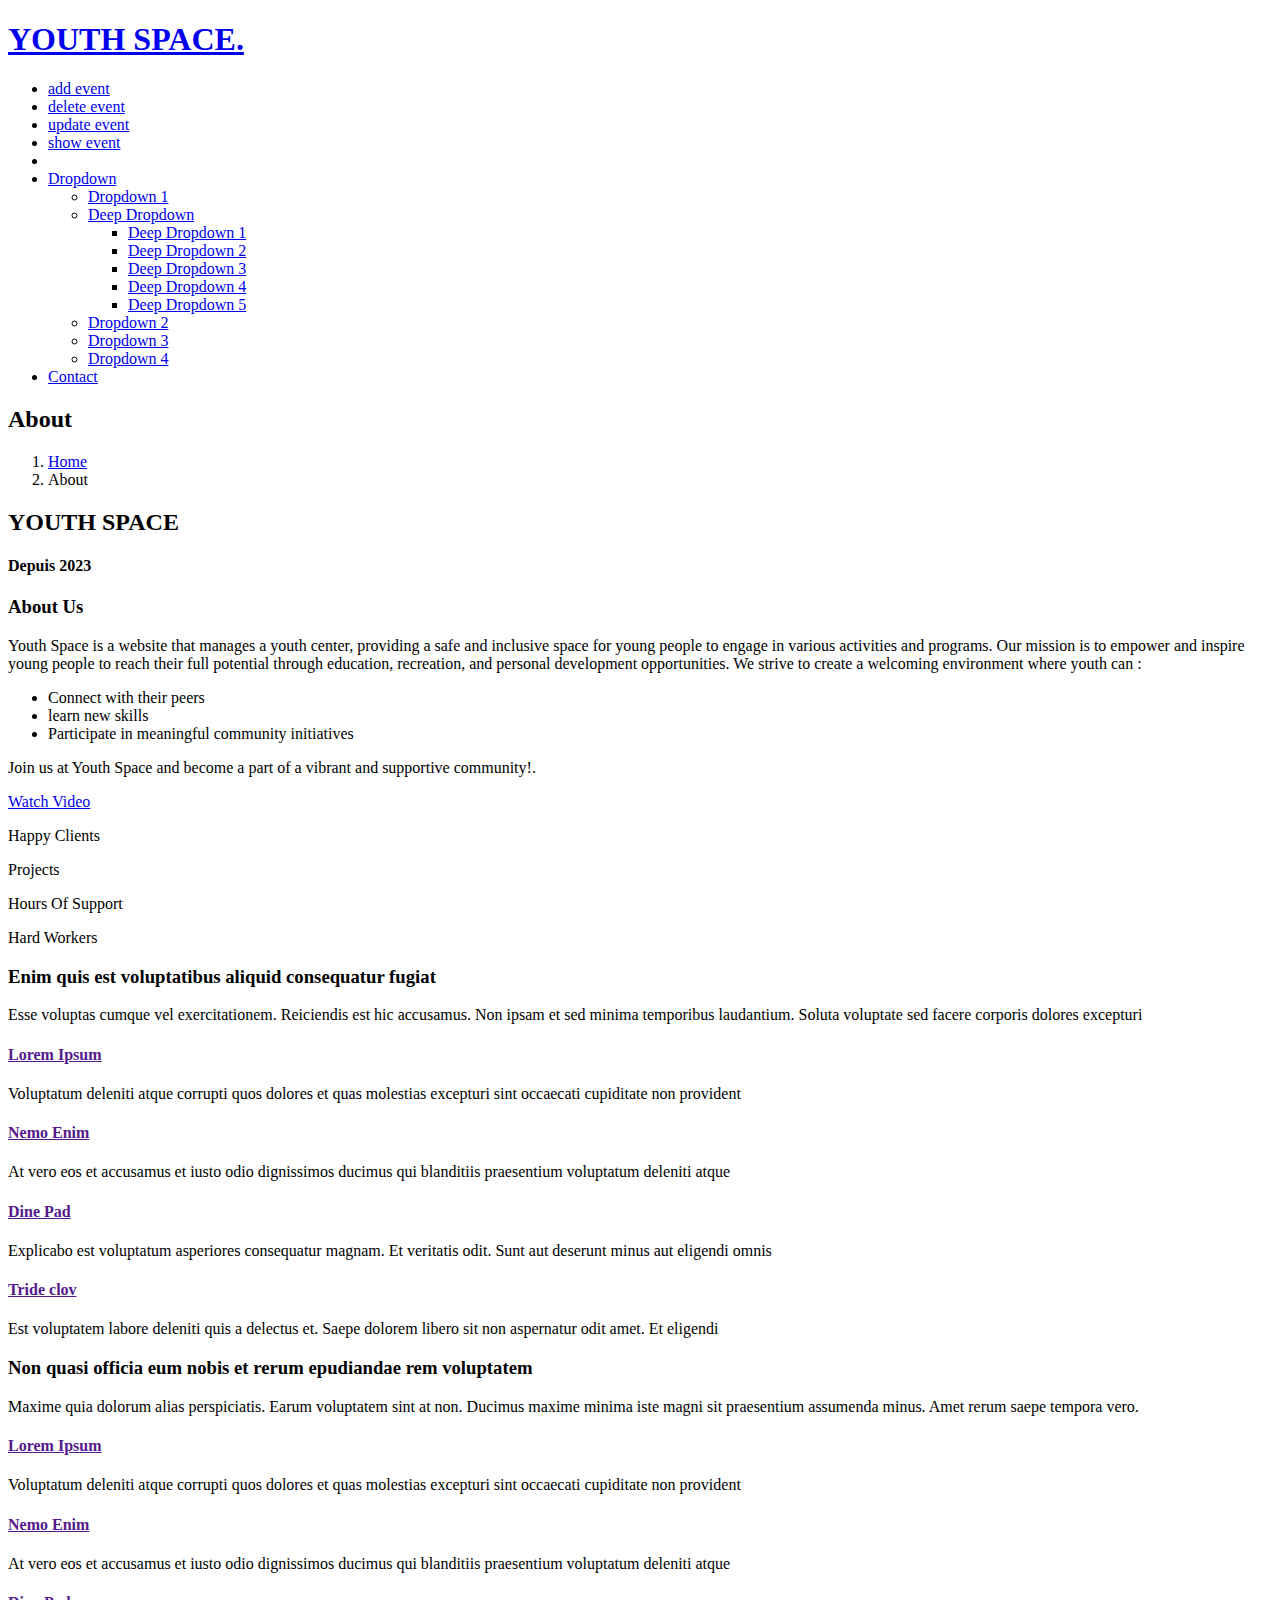
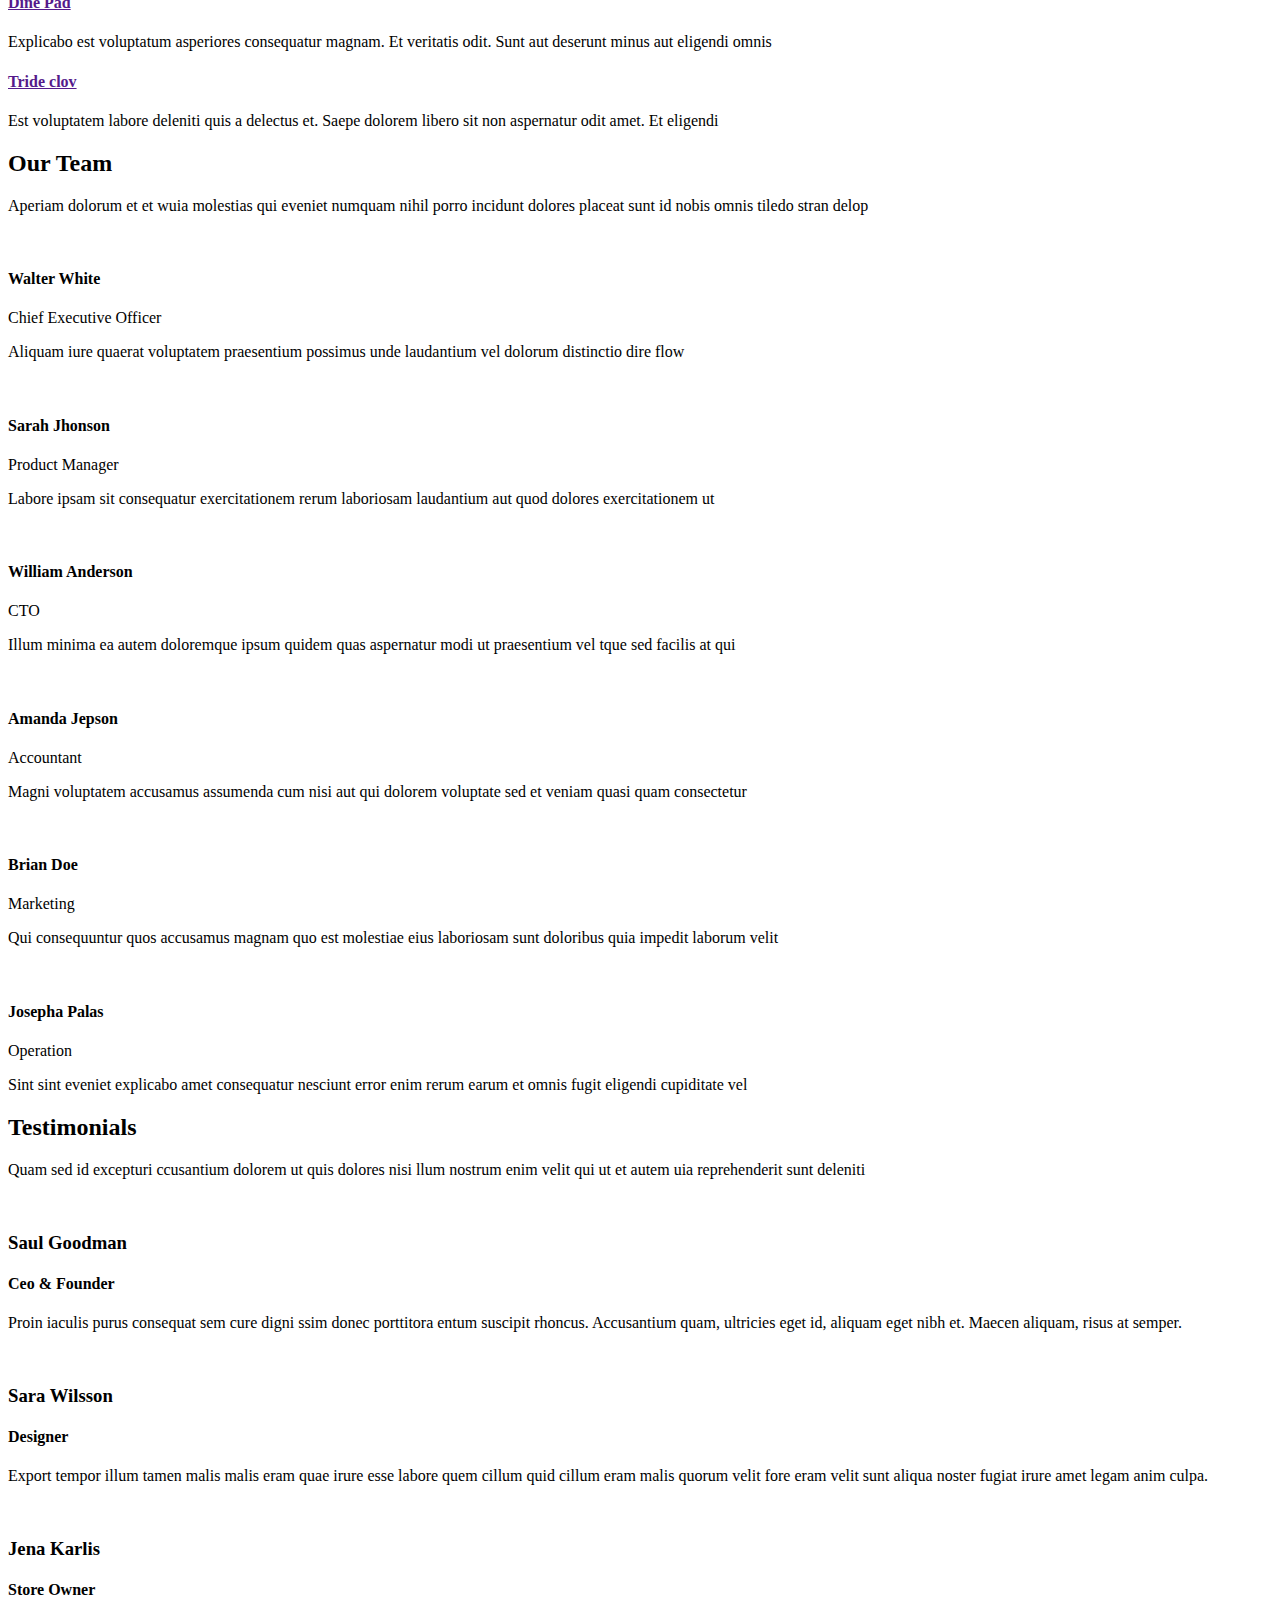
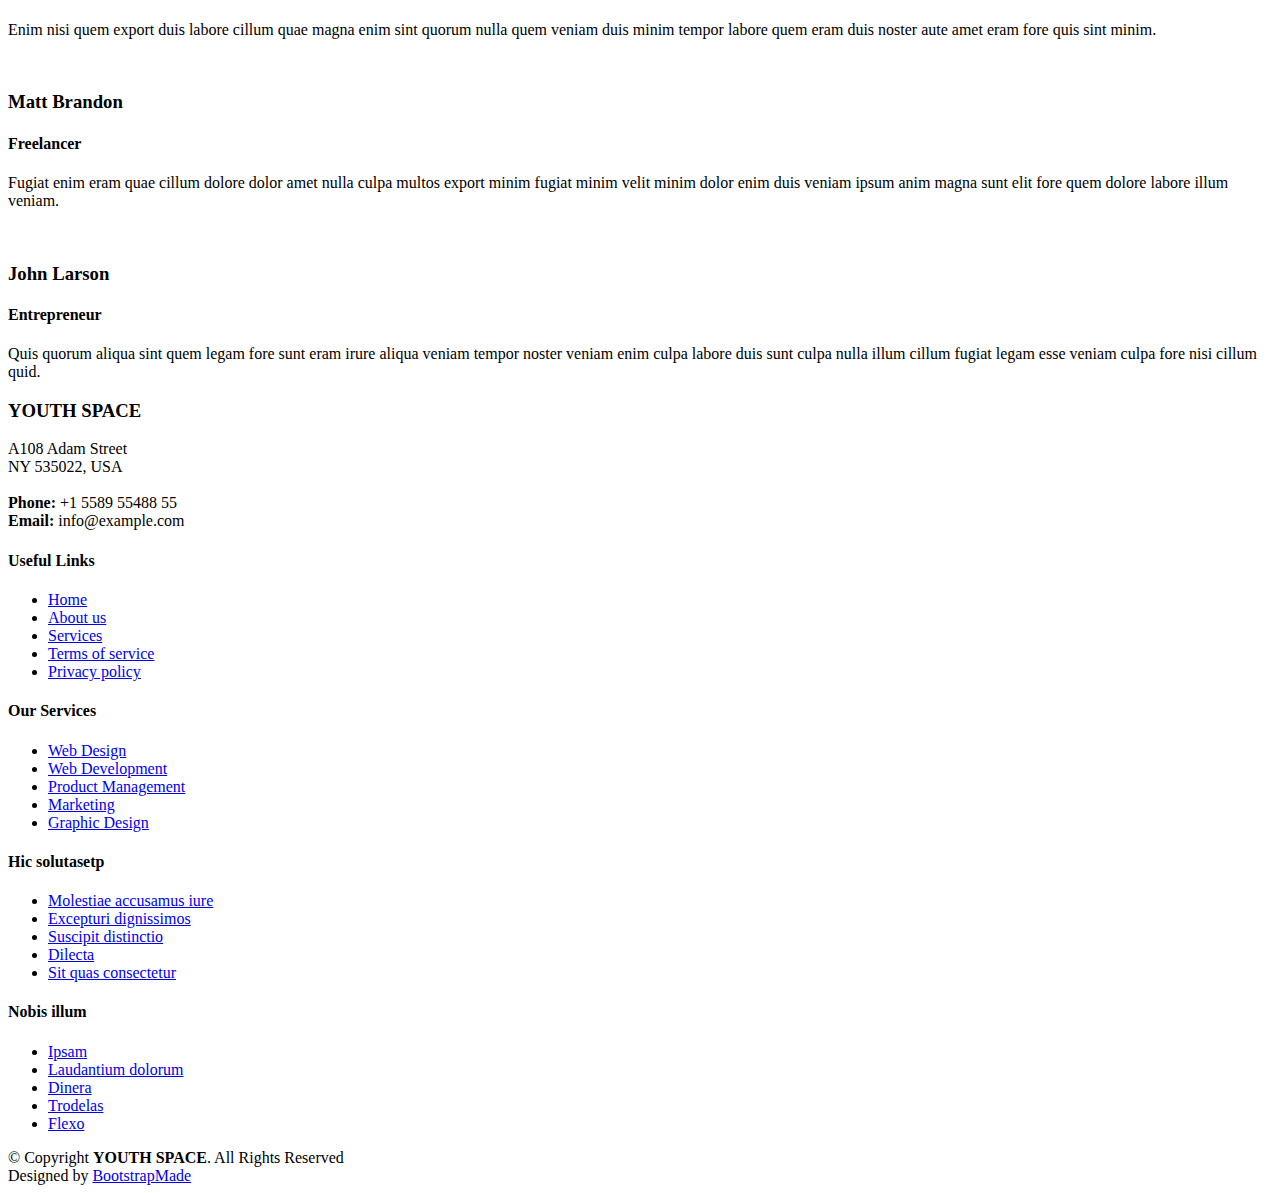
==== about.html @ 8e3b649e "Add files via upload" ====
<!DOCTYPE html>
<html lang="en">

<head>
  <meta charset="utf-8">
  <meta content="width=device-width, initial-scale=1.0" name="viewport">

  <title>YOUTH SPACE Bootstrap Template - About</title>
  <meta content="" name="description">
  <meta content="" name="keywords">

  <!-- Favicons -->
  <link href="assets/img/favicon.png" rel="icon">
  <link href="assets/img/apple-touch-icon.png" rel="apple-touch-icon">

  <!-- Google Fonts -->
  <link rel="preconnect" href="https://fonts.googleapis.com">
  <link rel="preconnect" href="https://fonts.gstatic.com" crossorigin>
  <link href="https://fonts.googleapis.com/css2?family=Open+Sans:ital,wght@0,300;0,400;0,500;0,600;0,700;1,300;1,400;1,600;1,700&family=Roboto:ital,wght@0,300;0,400;0,500;0,600;0,700;1,300;1,400;1,500;1,600;1,700&family=Work+Sans:ital,wght@0,300;0,400;0,500;0,600;0,700;1,300;1,400;1,500;1,600;1,700&display=swap" rel="stylesheet">

  <!-- Vendor CSS Files -->
  <link href="assets/vendor/bootstrap/css/bootstrap.min.css" rel="stylesheet">
  <link href="assets/vendor/bootstrap-icons/bootstrap-icons.css" rel="stylesheet">
  <link href="assets/vendor/fontawesome-free/css/all.min.css" rel="stylesheet">
  <link href="assets/vendor/aos/aos.css" rel="stylesheet">
  <link href="assets/vendor/glightbox/css/glightbox.min.css" rel="stylesheet">
  <link href="assets/vendor/swiper/swiper-bundle.min.css" rel="stylesheet">

  <!-- Template Main CSS File -->
  <link href="assets/css/main.css" rel="stylesheet">

  <!-- =======================================================
  * Template Name: UpConstruction
  * Updated: Mar 10 2023 with Bootstrap v5.2.3
  * Template URL: https://bootstrapmade.com/upconstruction-bootstrap-construction-website-template/
  * Author: BootstrapMade.com
  * License: https://bootstrapmade.com/license/
  ======================================================== -->
</head>

<body>

  <!-- ======= Header ======= -->
  <header id="header" class="header d-flex align-items-center">
    <div class="container-fluid container-xl d-flex align-items-center justify-content-between">

      <a href="index.html" class="logo d-flex align-items-center">
        <!-- Uncomment the line below if you also wish to use an image logo -->
        <!-- <img src="assets/img/logo.png" alt=""> -->
        <h1>YOUTH SPACE<span>.</span></h1>
      </a>

      <i class="mobile-nav-toggle mobile-nav-show bi bi-list"></i>
      <i class="mobile-nav-toggle mobile-nav-hide d-none bi bi-x"></i>
      <nav id="navbar" class="navbar">
        <ul>
          <li><a href="index.html">add event</a></li>
          <li><a href="about.html" class="active">delete event</a></li>
          <li><a href="services.html">update event</a></li>
          <li><a href="projects.html">show event</a></li>
          <li><a href="blog.html"></a></li>
          <li class="dropdown"><a href="#"><span>Dropdown</span> <i class="bi bi-chevron-down dropdown-indicator"></i></a>
            <ul>
              <li><a href="#">Dropdown 1</a></li>
              <li class="dropdown"><a href="#"><span>Deep Dropdown</span> <i class="bi bi-chevron-down dropdown-indicator"></i></a>
                <ul>
                  <li><a href="#">Deep Dropdown 1</a></li>
                  <li><a href="#">Deep Dropdown 2</a></li>
                  <li><a href="#">Deep Dropdown 3</a></li>
                  <li><a href="#">Deep Dropdown 4</a></li>
                  <li><a href="#">Deep Dropdown 5</a></li>
                </ul>
              </li>
              <li><a href="#">Dropdown 2</a></li>
              <li><a href="#">Dropdown 3</a></li>
              <li><a href="#">Dropdown 4</a></li>
            </ul>
          </li>
          <li><a href="contact.html">Contact</a></li>
        </ul>
      </nav><!-- .navbar -->

    </div>
  </header><!-- End Header -->

  <main id="main">

    <!-- ======= Breadcrumbs ======= -->
    <div class="breadcrumbs d-flex align-items-center" style="background-image: url('assets/img/breadcrumbs-bg.jpg');">
      <div class="container position-relative d-flex flex-column align-items-center" data-aos="fade">

        <h2>About</h2>
        <ol>
          <li><a href="index.html">Home</a></li>
          <li>About</li>
        </ol>

      </div>
    </div><!-- End Breadcrumbs -->

    <!-- ======= About Section ======= -->
    <section id="about" class="about">
      <div class="container" data-aos="fade-up">

        <div class="row position-relative">

          <div class="col-lg-7 about-img" style="background-image: url(assets/img/about.jpg);"></div>

          <div class="col-lg-7">
            <h2>YOUTH SPACE</h2>
            <div class="our-story">
              <h4>Depuis 2023</h4>
              <h3>About Us</h3>
              <p>Youth Space is a website that manages a youth center, providing a safe and inclusive space for young people to engage in various activities and programs. Our mission is to empower and inspire young people to reach their full potential through education, recreation, and personal development opportunities. We strive to create a welcoming environment where youth can :</p>
              <ul>
                <li><i class="bi bi-check-circle"></i> <span>Connect with their peers</span></li>
                <li><i class="bi bi-check-circle"></i> <span>learn new skills</span></li>
                <li><i class="bi bi-check-circle"></i> <span>Participate in meaningful community initiatives</span></li>
              </ul>
              <p>Join us at Youth Space and become a part of a vibrant and supportive community!.</p>

              <div class="watch-video d-flex align-items-center position-relative">
                <i class="bi bi-play-circle"></i>
                <a href="https://www.youtube.com/watch?v=LXb3EKWsInQ" class="glightbox stretched-link">Watch Video</a>
              </div>
            </div>
          </div>

        </div>

      </div>
    </section>
    <!-- End About Section -->

    <!-- ======= Stats Counter Section ======= -->
    <section id="stats-counter" class="stats-counter section-bg">
      <div class="container">

        <div class="row gy-4">

          <div class="col-lg-3 col-md-6">
            <div class="stats-item d-flex align-items-center w-100 h-100">
              <i class="bi bi-emoji-smile color-blue flex-shrink-0"></i>
              <div>
                <span data-purecounter-start="0" data-purecounter-end="232" data-purecounter-duration="1" class="purecounter"></span>
                <p>Happy Clients</p>
              </div>
            </div>
          </div><!-- End Stats Item -->

          <div class="col-lg-3 col-md-6">
            <div class="stats-item d-flex align-items-center w-100 h-100">
              <i class="bi bi-journal-richtext color-orange flex-shrink-0"></i>
              <div>
                <span data-purecounter-start="0" data-purecounter-end="521" data-purecounter-duration="1" class="purecounter"></span>
                <p>Projects</p>
              </div>
            </div>
          </div><!-- End Stats Item -->

          <div class="col-lg-3 col-md-6">
            <div class="stats-item d-flex align-items-center w-100 h-100">
              <i class="bi bi-headset color-green flex-shrink-0"></i>
              <div>
                <span data-purecounter-start="0" data-purecounter-end="1463" data-purecounter-duration="1" class="purecounter"></span>
                <p>Hours Of Support</p>
              </div>
            </div>
          </div><!-- End Stats Item -->

          <div class="col-lg-3 col-md-6">
            <div class="stats-item d-flex align-items-center w-100 h-100">
              <i class="bi bi-people color-pink flex-shrink-0"></i>
              <div>
                <span data-purecounter-start="0" data-purecounter-end="15" data-purecounter-duration="1" class="purecounter"></span>
                <p>Hard Workers</p>
              </div>
            </div>
          </div><!-- End Stats Item -->

        </div>

      </div>
    </section><!-- End Stats Counter Section -->

    <!-- ======= Alt Services Section ======= -->
    <section id="alt-services" class="alt-services">
      <div class="container" data-aos="fade-up">

        <div class="row justify-content-around gy-4">
          <div class="col-lg-6 img-bg" style="background-image: url(assets/img/alt-services.jpg);" data-aos="zoom-in" data-aos-delay="100"></div>

          <div class="col-lg-5 d-flex flex-column justify-content-center">
            <h3>Enim quis est voluptatibus aliquid consequatur fugiat</h3>
            <p>Esse voluptas cumque vel exercitationem. Reiciendis est hic accusamus. Non ipsam et sed minima temporibus laudantium. Soluta voluptate sed facere corporis dolores excepturi</p>

            <div class="icon-box d-flex position-relative" data-aos="fade-up" data-aos-delay="100">
              <i class="bi bi-easel flex-shrink-0"></i>
              <div>
                <h4><a href="" class="stretched-link">Lorem Ipsum</a></h4>
                <p>Voluptatum deleniti atque corrupti quos dolores et quas molestias excepturi sint occaecati cupiditate non provident</p>
              </div>
            </div><!-- End Icon Box -->

            <div class="icon-box d-flex position-relative" data-aos="fade-up" data-aos-delay="200">
              <i class="bi bi-patch-check flex-shrink-0"></i>
              <div>
                <h4><a href="" class="stretched-link">Nemo Enim</a></h4>
                <p>At vero eos et accusamus et iusto odio dignissimos ducimus qui blanditiis praesentium voluptatum deleniti atque</p>
              </div>
            </div><!-- End Icon Box -->

            <div class="icon-box d-flex position-relative" data-aos="fade-up" data-aos-delay="300">
              <i class="bi bi-brightness-high flex-shrink-0"></i>
              <div>
                <h4><a href="" class="stretched-link">Dine Pad</a></h4>
                <p>Explicabo est voluptatum asperiores consequatur magnam. Et veritatis odit. Sunt aut deserunt minus aut eligendi omnis</p>
              </div>
            </div><!-- End Icon Box -->

            <div class="icon-box d-flex position-relative" data-aos="fade-up" data-aos-delay="400">
              <i class="bi bi-brightness-high flex-shrink-0"></i>
              <div>
                <h4><a href="" class="stretched-link">Tride clov</a></h4>
                <p>Est voluptatem labore deleniti quis a delectus et. Saepe dolorem libero sit non aspernatur odit amet. Et eligendi</p>
              </div>
            </div><!-- End Icon Box -->

          </div>
        </div>

      </div>
    </section><!-- End Alt Services Section -->

    <!-- ======= Alt Services Section 2 ======= -->
    <section id="alt-services-2" class="alt-services section-bg">
      <div class="container" data-aos="fade-up">

        <div class="row justify-content-around gy-4">
          <div class="col-lg-5 d-flex flex-column justify-content-center">
            <h3>Non quasi officia eum nobis et rerum epudiandae rem voluptatem</h3>
            <p>Maxime quia dolorum alias perspiciatis. Earum voluptatem sint at non. Ducimus maxime minima iste magni sit praesentium assumenda minus. Amet rerum saepe tempora vero.</p>

            <div class="icon-box d-flex position-relative" data-aos="fade-up" data-aos-delay="100">
              <i class="bi bi-easel flex-shrink-0"></i>
              <div>
                <h4><a href="" class="stretched-link">Lorem Ipsum</a></h4>
                <p>Voluptatum deleniti atque corrupti quos dolores et quas molestias excepturi sint occaecati cupiditate non provident</p>
              </div>
            </div><!-- End Icon Box -->

            <div class="icon-box d-flex position-relative" data-aos="fade-up" data-aos-delay="200">
              <i class="bi bi-patch-check flex-shrink-0"></i>
              <div>
                <h4><a href="" class="stretched-link">Nemo Enim</a></h4>
                <p>At vero eos et accusamus et iusto odio dignissimos ducimus qui blanditiis praesentium voluptatum deleniti atque</p>
              </div>
            </div><!-- End Icon Box -->

            <div class="icon-box d-flex position-relative" data-aos="fade-up" data-aos-delay="300">
              <i class="bi bi-brightness-high flex-shrink-0"></i>
              <div>
                <h4><a href="" class="stretched-link">Dine Pad</a></h4>
                <p>Explicabo est voluptatum asperiores consequatur magnam. Et veritatis odit. Sunt aut deserunt minus aut eligendi omnis</p>
              </div>
            </div><!-- End Icon Box -->

            <div class="icon-box d-flex position-relative" data-aos="fade-up" data-aos-delay="400">
              <i class="bi bi-brightness-high flex-shrink-0"></i>
              <div>
                <h4><a href="" class="stretched-link">Tride clov</a></h4>
                <p>Est voluptatem labore deleniti quis a delectus et. Saepe dolorem libero sit non aspernatur odit amet. Et eligendi</p>
              </div>
            </div><!-- End Icon Box -->
          </div>

          <div class="col-lg-6 img-bg" style="background-image: url(assets/img/alt-services-2.jpg);" data-aos="zoom-in" data-aos-delay="100"></div>
        </div>

      </div>
    </section><!-- End Alt Services Section 2 -->

    <!-- ======= Our Team Section ======= -->
    <section id="team" class="team">
      <div class="container" data-aos="fade-up">

        <div class="section-header">
          <h2>Our Team</h2>
          <p>Aperiam dolorum et et wuia molestias qui eveniet numquam nihil porro incidunt dolores placeat sunt id nobis omnis tiledo stran delop</p>
        </div>

        <div class="row gy-5">

          <div class="col-lg-4 col-md-6 member" data-aos="fade-up" data-aos-delay="100">
            <div class="member-img">
              <img src="assets/img/team/team-1.jpg" class="img-fluid" alt="">
              <div class="social">
                <a href="#"><i class="bi bi-twitter"></i></a>
                <a href="#"><i class="bi bi-facebook"></i></a>
                <a href="#"><i class="bi bi-instagram"></i></a>
                <a href="#"><i class="bi bi-linkedin"></i></a>
              </div>
            </div>
            <div class="member-info text-center">
              <h4>Walter White</h4>
              <span>Chief Executive Officer</span>
              <p>Aliquam iure quaerat voluptatem praesentium possimus unde laudantium vel dolorum distinctio dire flow</p>
            </div>
          </div><!-- End Team Member -->

          <div class="col-lg-4 col-md-6 member" data-aos="fade-up" data-aos-delay="200">
            <div class="member-img">
              <img src="assets/img/team/team-2.jpg" class="img-fluid" alt="">
              <div class="social">
                <a href="#"><i class="bi bi-twitter"></i></a>
                <a href="#"><i class="bi bi-facebook"></i></a>
                <a href="#"><i class="bi bi-instagram"></i></a>
                <a href="#"><i class="bi bi-linkedin"></i></a>
              </div>
            </div>
            <div class="member-info text-center">
              <h4>Sarah Jhonson</h4>
              <span>Product Manager</span>
              <p>Labore ipsam sit consequatur exercitationem rerum laboriosam laudantium aut quod dolores exercitationem ut</p>
            </div>
          </div><!-- End Team Member -->

          <div class="col-lg-4 col-md-6 member" data-aos="fade-up" data-aos-delay="300">
            <div class="member-img">
              <img src="assets/img/team/team-3.jpg" class="img-fluid" alt="">
              <div class="social">
                <a href="#"><i class="bi bi-twitter"></i></a>
                <a href="#"><i class="bi bi-facebook"></i></a>
                <a href="#"><i class="bi bi-instagram"></i></a>
                <a href="#"><i class="bi bi-linkedin"></i></a>
              </div>
            </div>
            <div class="member-info text-center">
              <h4>William Anderson</h4>
              <span>CTO</span>
              <p>Illum minima ea autem doloremque ipsum quidem quas aspernatur modi ut praesentium vel tque sed facilis at qui</p>
            </div>
          </div><!-- End Team Member -->

          <div class="col-lg-4 col-md-6 member" data-aos="fade-up" data-aos-delay="400">
            <div class="member-img">
              <img src="assets/img/team/team-4.jpg" class="img-fluid" alt="">
              <div class="social">
                <a href="#"><i class="bi bi-twitter"></i></a>
                <a href="#"><i class="bi bi-facebook"></i></a>
                <a href="#"><i class="bi bi-instagram"></i></a>
                <a href="#"><i class="bi bi-linkedin"></i></a>
              </div>
            </div>
            <div class="member-info text-center">
              <h4>Amanda Jepson</h4>
              <span>Accountant</span>
              <p>Magni voluptatem accusamus assumenda cum nisi aut qui dolorem voluptate sed et veniam quasi quam consectetur</p>
            </div>
          </div><!-- End Team Member -->

          <div class="col-lg-4 col-md-6 member" data-aos="fade-up" data-aos-delay="500">
            <div class="member-img">
              <img src="assets/img/team/team-5.jpg" class="img-fluid" alt="">
              <div class="social">
                <a href="#"><i class="bi bi-twitter"></i></a>
                <a href="#"><i class="bi bi-facebook"></i></a>
                <a href="#"><i class="bi bi-instagram"></i></a>
                <a href="#"><i class="bi bi-linkedin"></i></a>
              </div>
            </div>
            <div class="member-info text-center">
              <h4>Brian Doe</h4>
              <span>Marketing</span>
              <p>Qui consequuntur quos accusamus magnam quo est molestiae eius laboriosam sunt doloribus quia impedit laborum velit</p>
            </div>
          </div><!-- End Team Member -->

          <div class="col-lg-4 col-md-6 member" data-aos="fade-up" data-aos-delay="600">
            <div class="member-img">
              <img src="assets/img/team/team-6.jpg" class="img-fluid" alt="">
              <div class="social">
                <a href="#"><i class="bi bi-twitter"></i></a>
                <a href="#"><i class="bi bi-facebook"></i></a>
                <a href="#"><i class="bi bi-instagram"></i></a>
                <a href="#"><i class="bi bi-linkedin"></i></a>
              </div>
            </div>
            <div class="member-info text-center">
              <h4>Josepha Palas</h4>
              <span>Operation</span>
              <p>Sint sint eveniet explicabo amet consequatur nesciunt error enim rerum earum et omnis fugit eligendi cupiditate vel</p>
            </div>
          </div><!-- End Team Member -->

        </div>

      </div>
    </section><!-- End Our Team Section -->

    <!-- ======= Testimonials Section ======= -->
    <section id="testimonials" class="testimonials section-bg">
      <div class="container" data-aos="fade-up">

        <div class="section-header">
          <h2>Testimonials</h2>
          <p>Quam sed id excepturi ccusantium dolorem ut quis dolores nisi llum nostrum enim velit qui ut et autem uia reprehenderit sunt deleniti</p>
        </div>

        <div class="slides-2 swiper">
          <div class="swiper-wrapper">

            <div class="swiper-slide">
              <div class="testimonial-wrap">
                <div class="testimonial-item">
                  <img src="assets/img/testimonials/testimonials-1.jpg" class="testimonial-img" alt="">
                  <h3>Saul Goodman</h3>
                  <h4>Ceo &amp; Founder</h4>
                  <div class="stars">
                    <i class="bi bi-star-fill"></i><i class="bi bi-star-fill"></i><i class="bi bi-star-fill"></i><i class="bi bi-star-fill"></i><i class="bi bi-star-fill"></i>
                  </div>
                  <p>
                    <i class="bi bi-quote quote-icon-left"></i>
                    Proin iaculis purus consequat sem cure digni ssim donec porttitora entum suscipit rhoncus. Accusantium quam, ultricies eget id, aliquam eget nibh et. Maecen aliquam, risus at semper.
                    <i class="bi bi-quote quote-icon-right"></i>
                  </p>
                </div>
              </div>
            </div><!-- End testimonial item -->

            <div class="swiper-slide">
              <div class="testimonial-wrap">
                <div class="testimonial-item">
                  <img src="assets/img/testimonials/testimonials-2.jpg" class="testimonial-img" alt="">
                  <h3>Sara Wilsson</h3>
                  <h4>Designer</h4>
                  <div class="stars">
                    <i class="bi bi-star-fill"></i><i class="bi bi-star-fill"></i><i class="bi bi-star-fill"></i><i class="bi bi-star-fill"></i><i class="bi bi-star-fill"></i>
                  </div>
                  <p>
                    <i class="bi bi-quote quote-icon-left"></i>
                    Export tempor illum tamen malis malis eram quae irure esse labore quem cillum quid cillum eram malis quorum velit fore eram velit sunt aliqua noster fugiat irure amet legam anim culpa.
                    <i class="bi bi-quote quote-icon-right"></i>
                  </p>
                </div>
              </div>
            </div><!-- End testimonial item -->

            <div class="swiper-slide">
              <div class="testimonial-wrap">
                <div class="testimonial-item">
                  <img src="assets/img/testimonials/testimonials-3.jpg" class="testimonial-img" alt="">
                  <h3>Jena Karlis</h3>
                  <h4>Store Owner</h4>
                  <div class="stars">
                    <i class="bi bi-star-fill"></i><i class="bi bi-star-fill"></i><i class="bi bi-star-fill"></i><i class="bi bi-star-fill"></i><i class="bi bi-star-fill"></i>
                  </div>
                  <p>
                    <i class="bi bi-quote quote-icon-left"></i>
                    Enim nisi quem export duis labore cillum quae magna enim sint quorum nulla quem veniam duis minim tempor labore quem eram duis noster aute amet eram fore quis sint minim.
                    <i class="bi bi-quote quote-icon-right"></i>
                  </p>
                </div>
              </div>
            </div><!-- End testimonial item -->

            <div class="swiper-slide">
              <div class="testimonial-wrap">
                <div class="testimonial-item">
                  <img src="assets/img/testimonials/testimonials-4.jpg" class="testimonial-img" alt="">
                  <h3>Matt Brandon</h3>
                  <h4>Freelancer</h4>
                  <div class="stars">
                    <i class="bi bi-star-fill"></i><i class="bi bi-star-fill"></i><i class="bi bi-star-fill"></i><i class="bi bi-star-fill"></i><i class="bi bi-star-fill"></i>
                  </div>
                  <p>
                    <i class="bi bi-quote quote-icon-left"></i>
                    Fugiat enim eram quae cillum dolore dolor amet nulla culpa multos export minim fugiat minim velit minim dolor enim duis veniam ipsum anim magna sunt elit fore quem dolore labore illum veniam.
                    <i class="bi bi-quote quote-icon-right"></i>
                  </p>
                </div>
              </div>
            </div><!-- End testimonial item -->

            <div class="swiper-slide">
              <div class="testimonial-wrap">
                <div class="testimonial-item">
                  <img src="assets/img/testimonials/testimonials-5.jpg" class="testimonial-img" alt="">
                  <h3>John Larson</h3>
                  <h4>Entrepreneur</h4>
                  <div class="stars">
                    <i class="bi bi-star-fill"></i><i class="bi bi-star-fill"></i><i class="bi bi-star-fill"></i><i class="bi bi-star-fill"></i><i class="bi bi-star-fill"></i>
                  </div>
                  <p>
                    <i class="bi bi-quote quote-icon-left"></i>
                    Quis quorum aliqua sint quem legam fore sunt eram irure aliqua veniam tempor noster veniam enim culpa labore duis sunt culpa nulla illum cillum fugiat legam esse veniam culpa fore nisi cillum quid.
                    <i class="bi bi-quote quote-icon-right"></i>
                  </p>
                </div>
              </div>
            </div><!-- End testimonial item -->

          </div>
          <div class="swiper-pagination"></div>
        </div>

      </div>
    </section><!-- End Testimonials Section -->

  </main><!-- End #main -->

  <!-- ======= Footer ======= -->
  <footer id="footer" class="footer">

    <div class="footer-content position-relative">
      <div class="container">
        <div class="row">

          <div class="col-lg-4 col-md-6">
            <div class="footer-info">
              <h3>YOUTH SPACE</h3>
              <p>
                A108 Adam Street <br>
                NY 535022, USA<br><br>
                <strong>Phone:</strong> +1 5589 55488 55<br>
                <strong>Email:</strong> info@example.com<br>
              </p>
              <div class="social-links d-flex mt-3">
                <a href="#" class="d-flex align-items-center justify-content-center"><i class="bi bi-twitter"></i></a>
                <a href="#" class="d-flex align-items-center justify-content-center"><i class="bi bi-facebook"></i></a>
                <a href="#" class="d-flex align-items-center justify-content-center"><i class="bi bi-instagram"></i></a>
                <a href="#" class="d-flex align-items-center justify-content-center"><i class="bi bi-linkedin"></i></a>
              </div>
            </div>
          </div><!-- End footer info column-->

          <div class="col-lg-2 col-md-3 footer-links">
            <h4>Useful Links</h4>
            <ul>
              <li><a href="#">Home</a></li>
              <li><a href="#">About us</a></li>
              <li><a href="#">Services</a></li>
              <li><a href="#">Terms of service</a></li>
              <li><a href="#">Privacy policy</a></li>
            </ul>
          </div><!-- End footer links column-->

          <div class="col-lg-2 col-md-3 footer-links">
            <h4>Our Services</h4>
            <ul>
              <li><a href="#">Web Design</a></li>
              <li><a href="#">Web Development</a></li>
              <li><a href="#">Product Management</a></li>
              <li><a href="#">Marketing</a></li>
              <li><a href="#">Graphic Design</a></li>
            </ul>
          </div><!-- End footer links column-->

          <div class="col-lg-2 col-md-3 footer-links">
            <h4>Hic solutasetp</h4>
            <ul>
              <li><a href="#">Molestiae accusamus iure</a></li>
              <li><a href="#">Excepturi dignissimos</a></li>
              <li><a href="#">Suscipit distinctio</a></li>
              <li><a href="#">Dilecta</a></li>
              <li><a href="#">Sit quas consectetur</a></li>
            </ul>
          </div><!-- End footer links column-->

          <div class="col-lg-2 col-md-3 footer-links">
            <h4>Nobis illum</h4>
            <ul>
              <li><a href="#">Ipsam</a></li>
              <li><a href="#">Laudantium dolorum</a></li>
              <li><a href="#">Dinera</a></li>
              <li><a href="#">Trodelas</a></li>
              <li><a href="#">Flexo</a></li>
            </ul>
          </div><!-- End footer links column-->

        </div>
      </div>
    </div>

    <div class="footer-legal text-center position-relative">
      <div class="container">
        <div class="copyright">
          &copy; Copyright <strong><span>YOUTH SPACE</span></strong>. All Rights Reserved
        </div>
        <div class="credits">
          <!-- All the links in the footer should remain intact. -->
          <!-- You can delete the links only if you purchased the pro version. -->
          <!-- Licensing information: https://bootstrapmade.com/license/ -->
          <!-- Purchase the pro version with working PHP/AJAX contact form: https://bootstrapmade.com/upconstruction-bootstrap-construction-website-template/ -->
          Designed by <a href="https://bootstrapmade.com/">BootstrapMade</a>
        </div>
      </div>
    </div>

  </footer>
  <!-- End Footer -->

  <a href="#" class="scroll-top d-flex align-items-center justify-content-center"><i class="bi bi-arrow-up-short"></i></a>

  <div id="preloader"></div>

  <!-- Vendor JS Files -->
  <script src="assets/vendor/bootstrap/js/bootstrap.bundle.min.js"></script>
  <script src="assets/vendor/aos/aos.js"></script>
  <script src="assets/vendor/glightbox/js/glightbox.min.js"></script>
  <script src="assets/vendor/isotope-layout/isotope.pkgd.min.js"></script>
  <script src="assets/vendor/swiper/swiper-bundle.min.js"></script>
  <script src="assets/vendor/purecounter/purecounter_vanilla.js"></script>
  <script src="assets/vendor/php-email-form/validate.js"></script>

  <!-- Template Main JS File -->
  <script src="assets/js/main.js"></script>

</body>

</html>
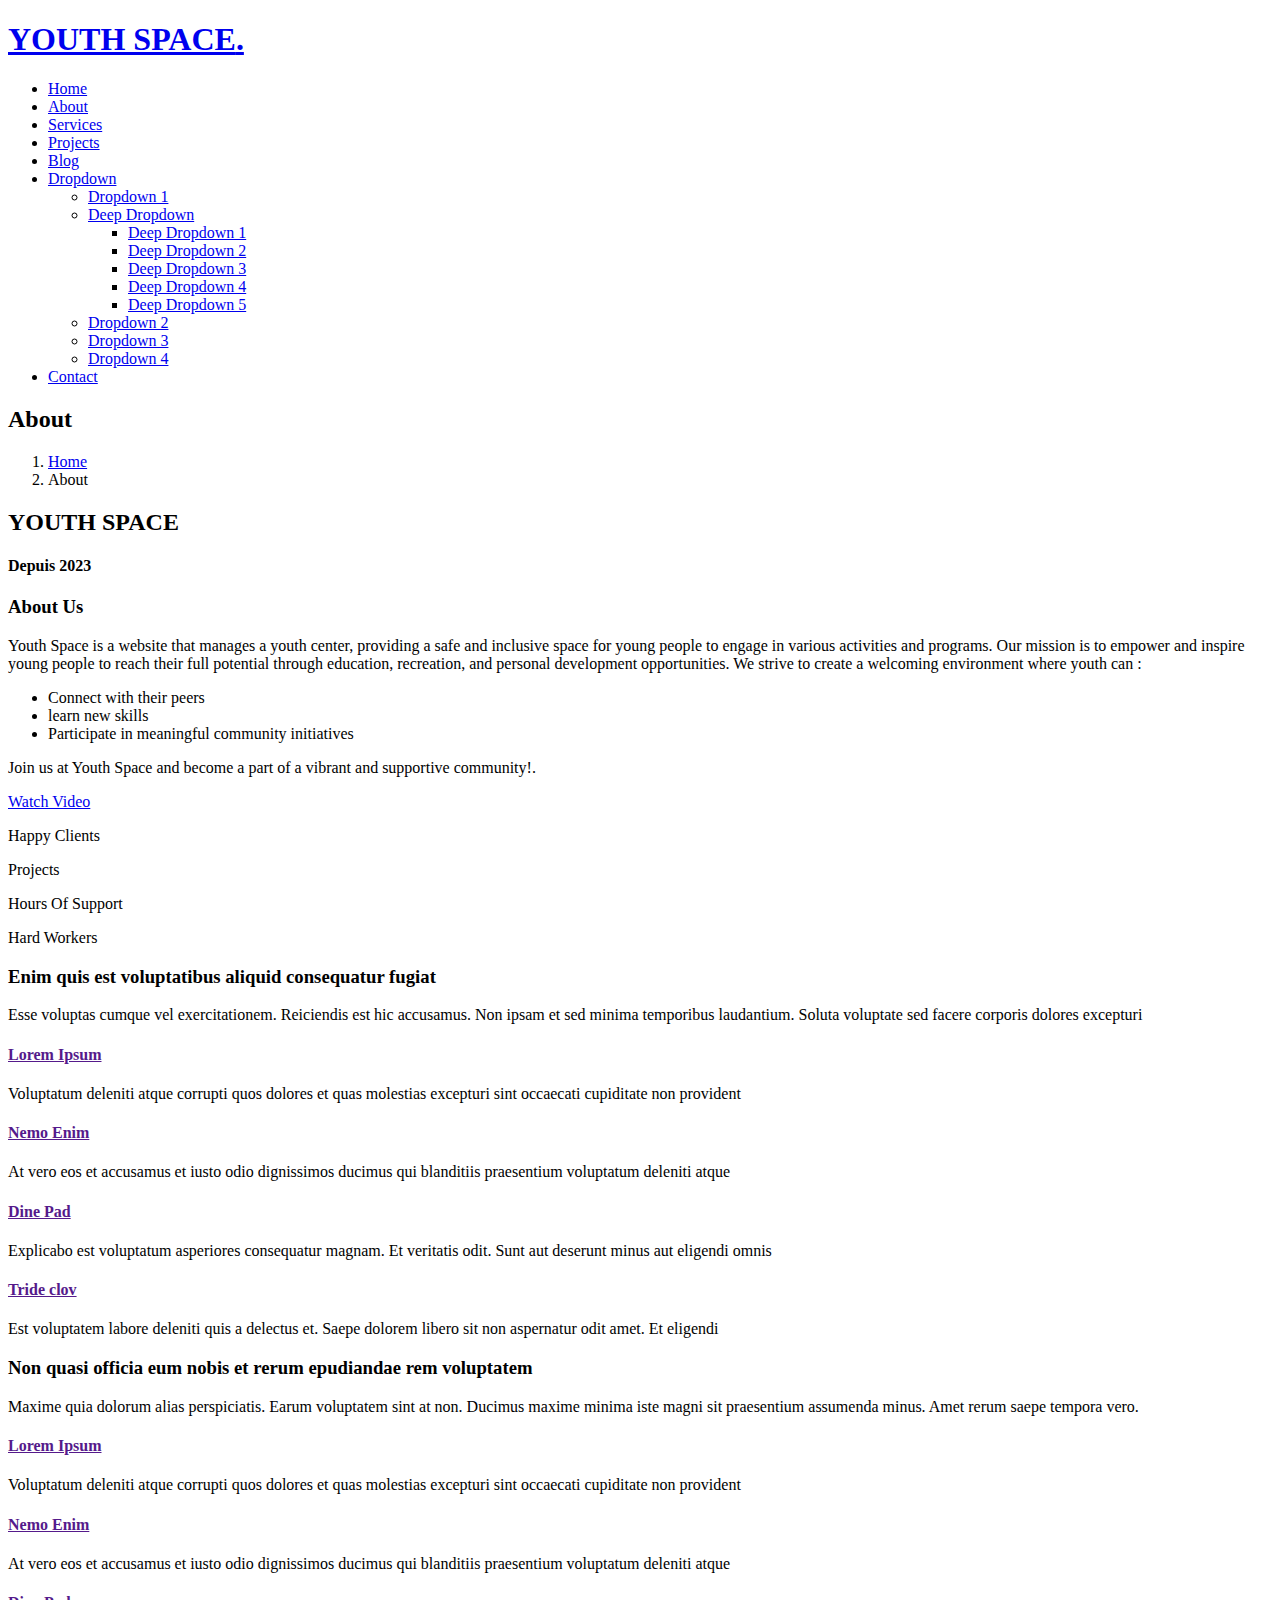
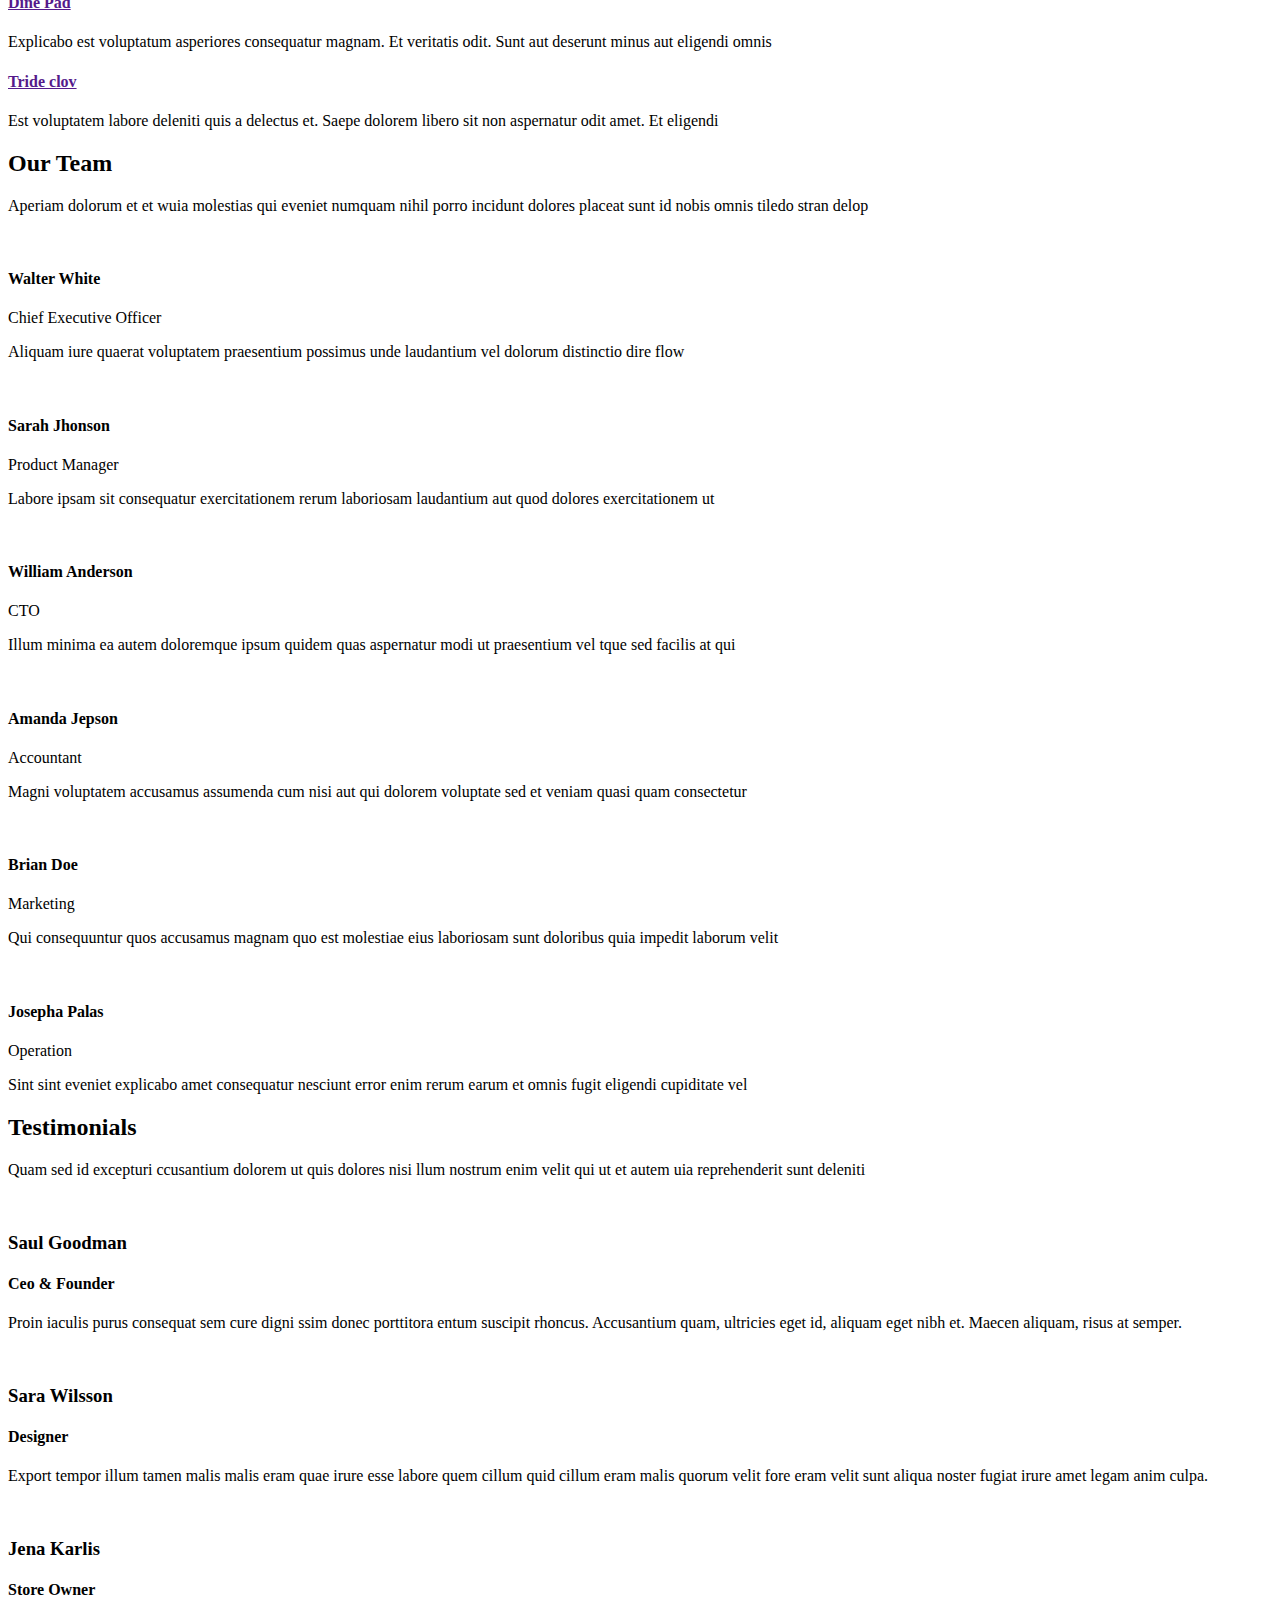
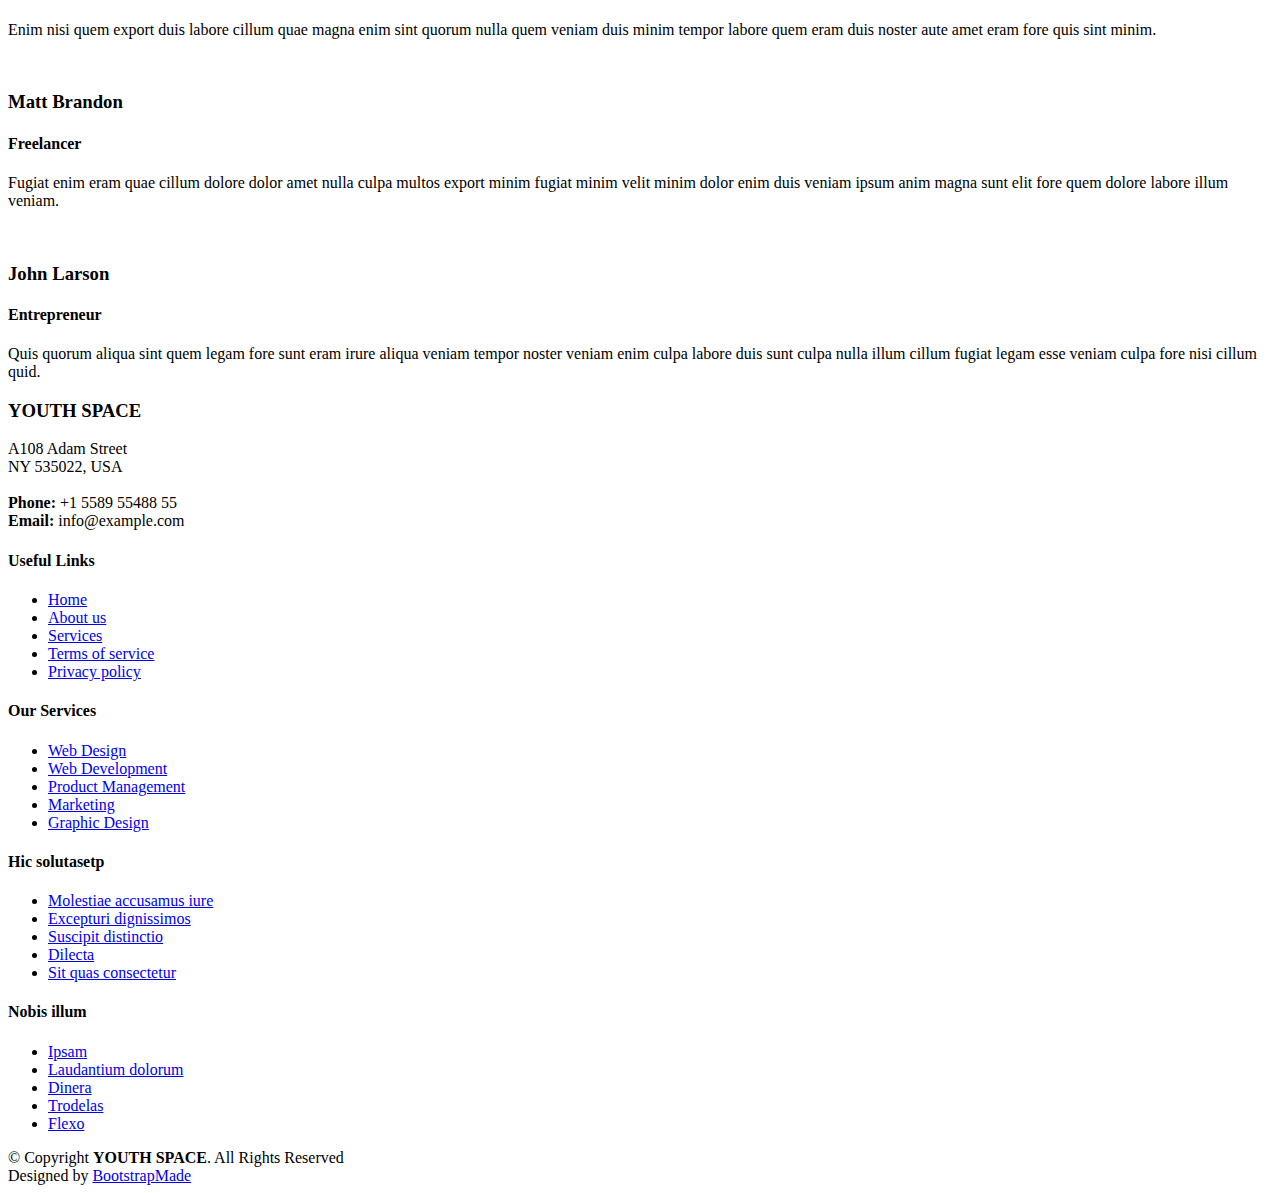
==== commit 72f79571: "Add files via upload" ====
--- a/about.html
+++ b/about.html
@@ -54,11 +54,11 @@
       <i class="mobile-nav-toggle mobile-nav-hide d-none bi bi-x"></i>
       <nav id="navbar" class="navbar">
         <ul>
-          <li><a href="index.html">add event</a></li>
-          <li><a href="about.html" class="active">delete event</a></li>
-          <li><a href="services.html">update event</a></li>
-          <li><a href="projects.html">show event</a></li>
-          <li><a href="blog.html"></a></li>
+          <li><a href="index.html">Home</a></li>
+          <li><a href="about.html" class="active">About</a></li>
+          <li><a href="services.html">Services</a></li>
+          <li><a href="projects.html">Projects</a></li>
+          <li><a href="blog.html">Blog</a></li>
           <li class="dropdown"><a href="#"><span>Dropdown</span> <i class="bi bi-chevron-down dropdown-indicator"></i></a>
             <ul>
               <li><a href="#">Dropdown 1</a></li>
